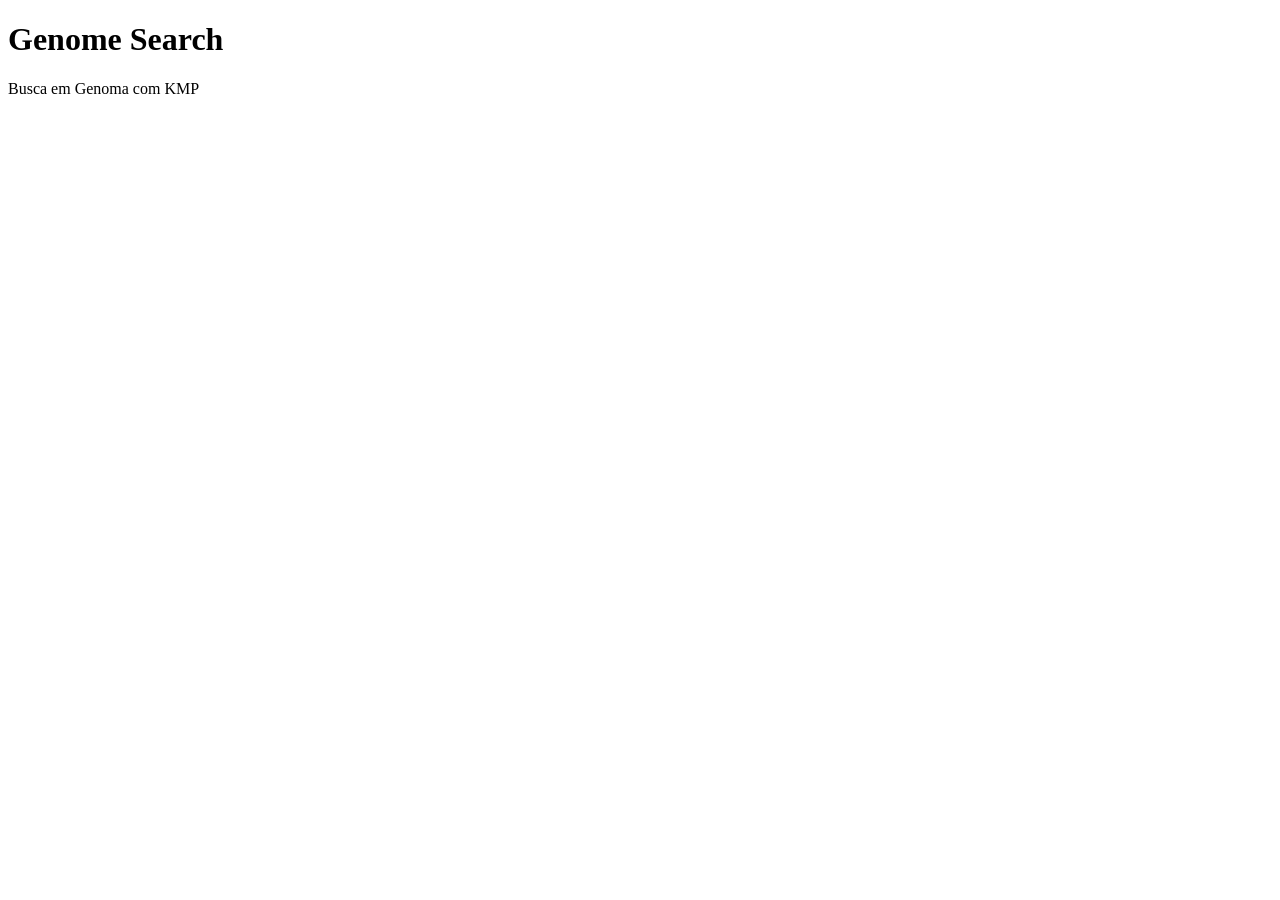
==== genome-search/index.html @ c391e7b1 "chore(project): add .gitignore and project structure - Add .gitignore with project-specific rules - " ====
<!DOCTYPE html>
<html lang="pt-BR">
<head>
    <meta charset="UTF-8">
    <meta name="viewport" content="width=device-width, initial-scale=1.0">
    <title>Genome Search - Busca em Genoma com KMP</title>
    <link rel="stylesheet" href="css/style.css">
</head>
<body>
    <!-- TODO: Implementar na Issue #4 (HTML) -->
    <h1>Genome Search</h1>
    <p>Busca em Genoma com KMP</p>

    <!-- Scripts -->
    <script src="js/utils.js"></script>
    <script src="js/kmp.js"></script>
    <script src="js/forca_bruta.js"></script>
    <script src="js/app.js"></script>
</body>
</html>
---- genome-search/css/style.css ----
/* Genome Search - Design System */

/* TODO: Implementar na Issue #3 (CSS) */
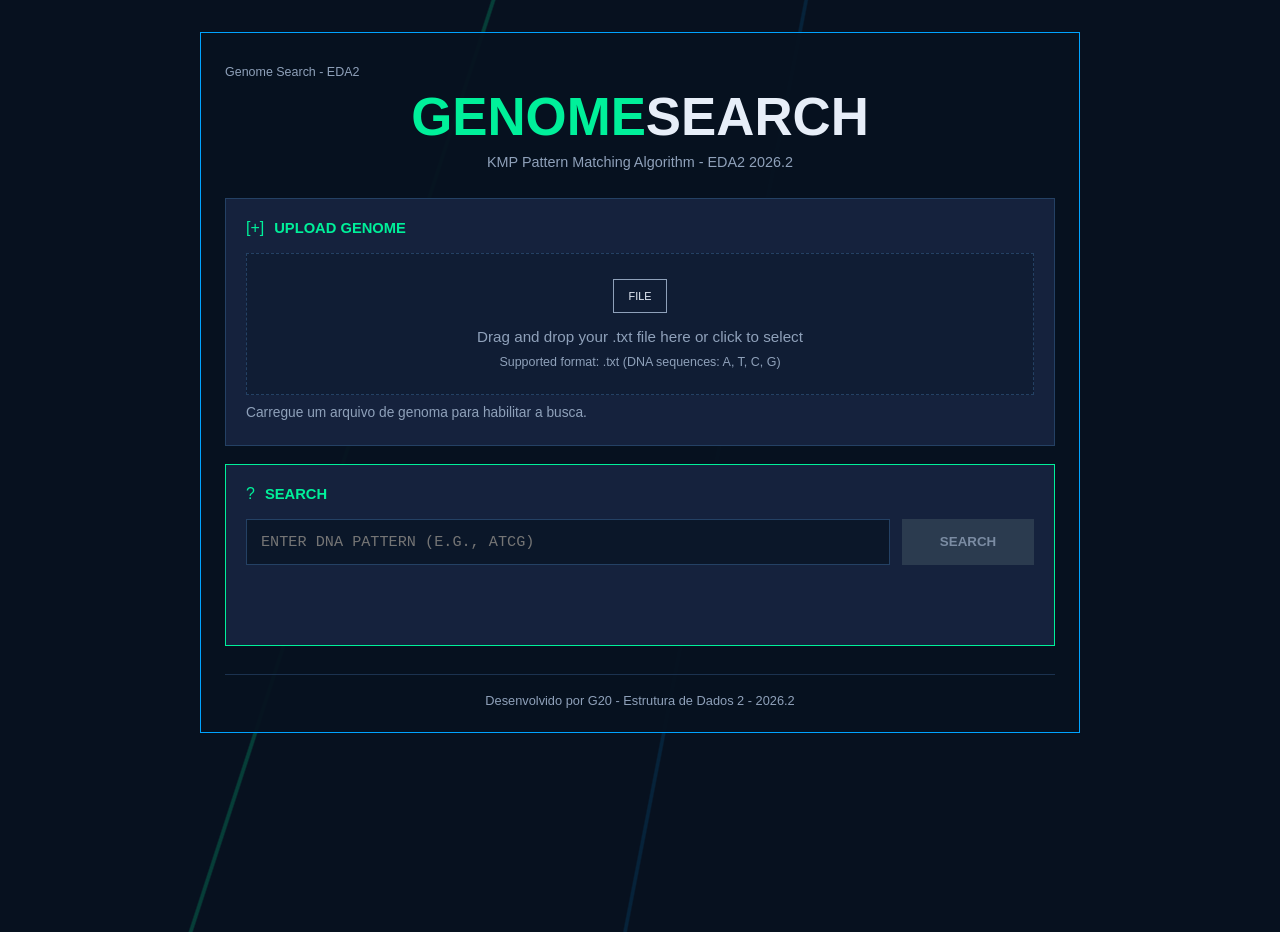
==== commit ded0277f: "feat: tela funcional do ciclo básico de pesquisa" ====
--- a/genome-search/index.html
+++ b/genome-search/index.html
@@ -7,9 +7,60 @@
     <link rel="stylesheet" href="css/style.css">
 </head>
 <body>
-    <!-- TODO: Implementar na Issue #4 (HTML) -->
-    <h1>Genome Search</h1>
-    <p>Busca em Genoma com KMP</p>
+    <main class="app-shell">
+        <header class="app-header">
+            <p class="eyebrow">Genome Search - EDA2</p>
+            <h1><span>Genome</span>Search</h1>
+            <p>KMP Pattern Matching Algorithm - EDA2 2026.2</p>
+        </header>
+
+        <section class="panel" aria-labelledby="upload-title">
+            <div class="section-title">
+                <span aria-hidden="true">[+]</span>
+                <h2 id="upload-title">Upload Genome</h2>
+            </div>
+
+            <label class="upload-zone" id="upload-zone" for="genome-file">
+                <input id="genome-file" type="file" accept=".txt,text/plain">
+                <span class="upload-icon" aria-hidden="true">FILE</span>
+                <strong>Drag and drop your .txt file here or click to select</strong>
+                <small>Supported format: .txt (DNA sequences: A, T, C, G)</small>
+            </label>
+
+            <div class="file-info is-hidden" id="file-info" aria-live="polite">
+                <span id="file-name"></span>
+                <span id="file-size"></span>
+            </div>
+            <p class="feedback" id="file-feedback" aria-live="polite"></p>
+        </section>
+
+        <section class="panel search-panel" aria-labelledby="search-title">
+            <div class="section-title">
+                <span aria-hidden="true">?</span>
+                <h2 id="search-title">Search</h2>
+            </div>
+
+            <form id="search-form" novalidate>
+                <div class="search-row">
+                    <label class="sr-only" for="pattern-input">DNA pattern</label>
+                    <input
+                        id="pattern-input"
+                        type="text"
+                        autocomplete="off"
+                        spellcheck="false"
+                        placeholder="Enter DNA pattern (e.g., ATCG)"
+                    >
+                    <button id="search-button" type="submit" disabled>Search</button>
+                </div>
+                <p class="feedback" id="pattern-feedback" aria-live="polite"></p>
+                <p class="feedback result" id="search-feedback" aria-live="polite"></p>
+            </form>
+        </section>
+
+        <footer class="app-footer">
+            Desenvolvido por G20 - Estrutura de Dados 2 - 2026.2
+        </footer>
+    </main>
 
     <!-- Scripts -->
     <script src="js/utils.js"></script>
--- a/genome-search/css/style.css
+++ b/genome-search/css/style.css
@@ -1,3 +1,262 @@
 /* Genome Search - Design System */
 
-/* TODO: Implementar na Issue #3 (CSS) */
+:root {
+    --bg: #07111f;
+    --panel: #15223d;
+    --panel-dark: #0b1729;
+    --line: #244164;
+    --accent: #00f09a;
+    --accent-2: #00a3ff;
+    --text: #e7eef8;
+    --muted: #8fa1ba;
+    --danger: #ff6680;
+    --success: #63f5b5;
+}
+
+* {
+    box-sizing: border-box;
+}
+
+body {
+    min-height: 100vh;
+    margin: 0;
+    color: var(--text);
+    background:
+        linear-gradient(108deg, transparent 0 31%, rgba(0, 240, 154, 0.2) 31.1% 31.25%, transparent 31.35%),
+        linear-gradient(101deg, transparent 0 55%, rgba(0, 163, 255, 0.12) 55.1% 55.25%, transparent 55.35%),
+        var(--bg);
+    font-family: Arial, Helvetica, sans-serif;
+}
+
+.app-shell {
+    width: min(880px, calc(100vw - 32px));
+    margin: 32px auto;
+    padding: 24px;
+    border: 1px solid var(--accent-2);
+    background: rgba(7, 17, 31, 0.94);
+}
+
+.app-header {
+    padding: 8px 0 28px;
+    text-align: center;
+}
+
+.eyebrow {
+    margin: 0 0 12px;
+    color: var(--muted);
+    font-size: 0.78rem;
+    text-align: left;
+}
+
+h1,
+h2,
+p {
+    margin: 0;
+}
+
+h1 {
+    font-size: clamp(2rem, 5vw, 3.3rem);
+    line-height: 1;
+    text-transform: uppercase;
+}
+
+h1 span {
+    color: var(--accent);
+}
+
+.app-header p:last-child {
+    margin-top: 10px;
+    color: var(--muted);
+    font-size: 0.9rem;
+}
+
+.panel {
+    padding: 20px;
+    border: 1px solid var(--line);
+    background: var(--panel);
+}
+
+.panel + .panel {
+    margin-top: 18px;
+}
+
+.search-panel {
+    border-color: var(--accent);
+}
+
+.section-title {
+    display: flex;
+    align-items: center;
+    gap: 10px;
+    margin-bottom: 16px;
+    color: var(--accent);
+    text-transform: uppercase;
+}
+
+.section-title h2 {
+    font-size: 0.92rem;
+    letter-spacing: 0;
+}
+
+.upload-zone {
+    display: grid;
+    min-height: 142px;
+    place-items: center;
+    padding: 24px;
+    border: 1px dashed var(--line);
+    background: rgba(11, 23, 41, 0.45);
+    color: var(--muted);
+    cursor: pointer;
+    text-align: center;
+    transition: border-color 160ms ease, background-color 160ms ease;
+}
+
+.upload-zone:hover,
+.upload-zone.is-dragging {
+    border-color: var(--accent-2);
+    background: rgba(0, 163, 255, 0.1);
+}
+
+.upload-zone input {
+    position: absolute;
+    inline-size: 1px;
+    block-size: 1px;
+    opacity: 0;
+    pointer-events: none;
+}
+
+.upload-icon {
+    display: grid;
+    width: 54px;
+    height: 34px;
+    place-items: center;
+    margin-bottom: 14px;
+    border: 1px solid var(--muted);
+    color: var(--text);
+    font-size: 0.68rem;
+}
+
+.upload-zone strong {
+    font-size: 0.95rem;
+    font-weight: 400;
+}
+
+.upload-zone small {
+    margin-top: 8px;
+    font-size: 0.78rem;
+}
+
+.file-info {
+    display: flex;
+    flex-wrap: wrap;
+    gap: 10px;
+    margin-top: 14px;
+    color: var(--success);
+    font-size: 0.9rem;
+}
+
+.file-info span {
+    padding: 7px 10px;
+    border: 1px solid rgba(99, 245, 181, 0.35);
+    background: rgba(99, 245, 181, 0.08);
+}
+
+.is-hidden {
+    display: none;
+}
+
+.search-row {
+    display: grid;
+    grid-template-columns: minmax(0, 1fr) 132px;
+    gap: 12px;
+}
+
+input[type="text"] {
+    width: 100%;
+    min-height: 46px;
+    padding: 0 14px;
+    border: 1px solid var(--line);
+    background: var(--panel-dark);
+    color: var(--text);
+    font-family: "Courier New", monospace;
+    font-size: 0.95rem;
+    text-transform: uppercase;
+    outline: none;
+}
+
+input[type="text"]:focus {
+    border-color: var(--accent-2);
+}
+
+button {
+    min-height: 46px;
+    border: 0;
+    background: var(--accent);
+    color: #03130d;
+    cursor: pointer;
+    font-weight: 700;
+    text-transform: uppercase;
+}
+
+button:disabled {
+    background: #2b3b4f;
+    color: #7b8ca3;
+    cursor: not-allowed;
+}
+
+.feedback {
+    min-height: 20px;
+    margin-top: 10px;
+    color: var(--muted);
+    font-size: 0.86rem;
+}
+
+.feedback.error {
+    color: var(--danger);
+}
+
+.feedback.success,
+.feedback.result {
+    color: var(--success);
+}
+
+.sr-only {
+    position: absolute;
+    width: 1px;
+    height: 1px;
+    padding: 0;
+    margin: -1px;
+    overflow: hidden;
+    clip: rect(0, 0, 0, 0);
+    white-space: nowrap;
+    border: 0;
+}
+
+.app-footer {
+    margin-top: 28px;
+    padding-top: 18px;
+    border-top: 1px solid rgba(36, 65, 100, 0.7);
+    color: var(--muted);
+    font-size: 0.8rem;
+    text-align: center;
+}
+
+@media (max-width: 640px) {
+    .app-shell {
+        width: min(100vw - 18px, 880px);
+        margin: 9px auto;
+        padding: 14px;
+    }
+
+    .panel {
+        padding: 16px;
+    }
+
+    .search-row {
+        grid-template-columns: 1fr;
+    }
+
+    button {
+        width: 100%;
+    }
+}
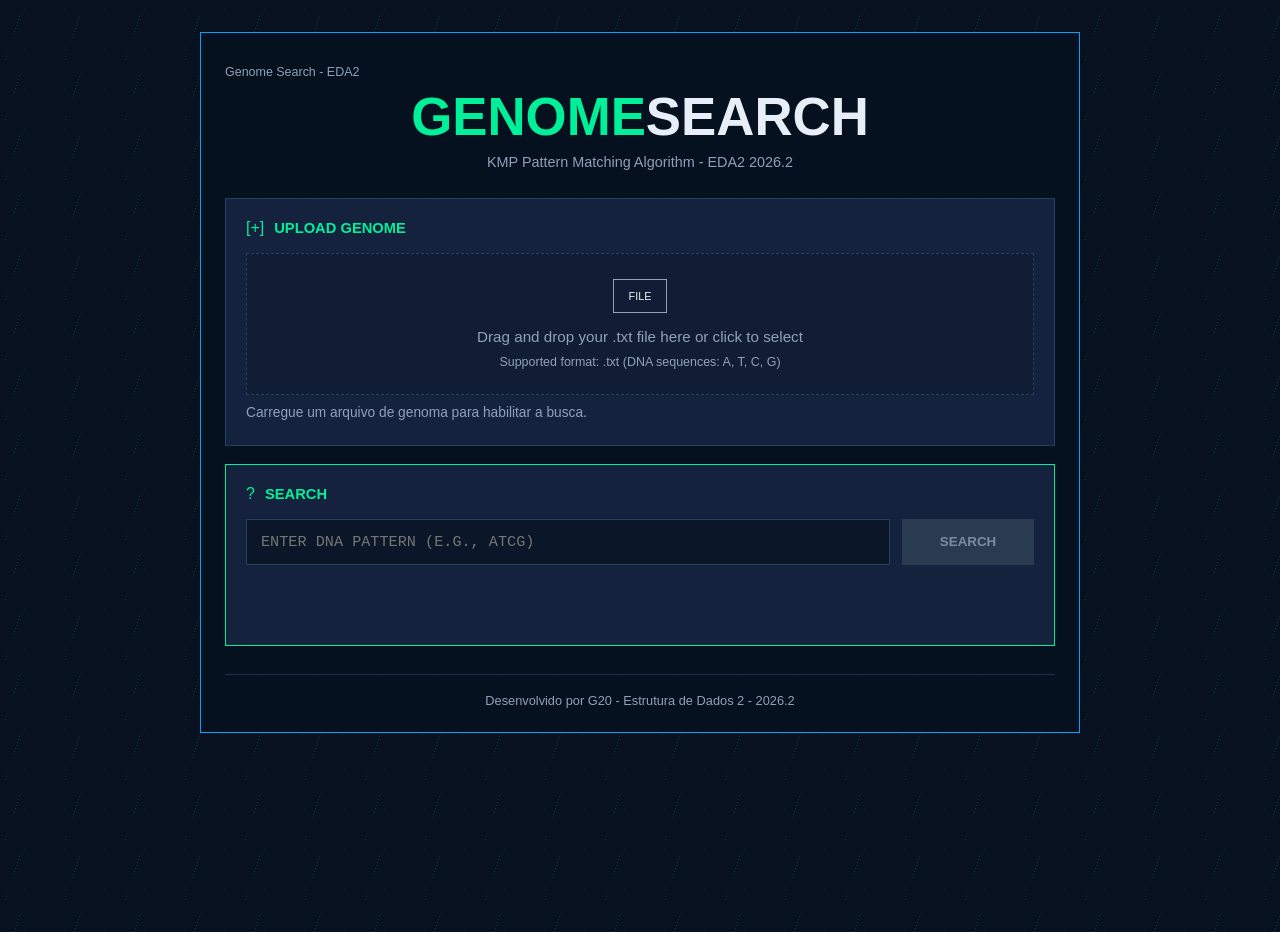
==== commit 7854a9aa: "feat(error-handling): add file validation, spinner, and async loading states (#17) - Validate .txt f" ====
--- a/genome-search/index.html
+++ b/genome-search/index.html
@@ -34,7 +34,10 @@
             <p class="feedback" id="file-feedback" aria-live="polite"></p>
         </section>
 
-        <section class="panel search-panel" aria-labelledby="search-title">
+        <section class="panel search-panel" id="search-panel" aria-labelledby="search-title">
+            <div class="loading-overlay" id="search-overlay" aria-live="polite">
+                <span class="spinner"></span> Buscando padrão no genoma...
+            </div>
             <div class="section-title">
                 <span aria-hidden="true">?</span>
                 <h2 id="search-title">Search</h2>
@@ -57,6 +60,64 @@
             </form>
         </section>
 
+        <section class="panel results-panel is-hidden" id="results-panel" aria-labelledby="results-title">
+            <div class="section-title">
+                <span aria-hidden="true">#</span>
+                <h2 id="results-title">Results</h2>
+            </div>
+
+            <div class="genome-view" id="genome-view" aria-label="Genome visualization"></div>
+            <p class="feedback" id="render-feedback" aria-live="polite"></p>
+
+            <div class="result-summary">
+                <span>Found: <strong id="match-total">0 matches</strong></span>
+                <span>Positions:</span>
+            </div>
+            <div class="positions-list" id="positions-list" aria-live="polite"></div>
+        </section>
+
+        <section class="panel performance-panel is-hidden" id="performance-panel" aria-labelledby="performance-title">
+            <div class="section-title">
+                <span aria-hidden="true">></span>
+                <h2 id="performance-title">Performance</h2>
+            </div>
+
+            <div class="perf-bars">
+                <div class="perf-row">
+                    <span>KMP</span>
+                    <div class="perf-track">
+                        <div class="perf-fill kmp" id="kmp-bar"></div>
+                    </div>
+                    <strong id="kmp-time">0.000 ms</strong>
+                </div>
+                <div class="perf-row">
+                    <span>Brute Force</span>
+                    <div class="perf-track">
+                        <div class="perf-fill brute" id="brute-bar"></div>
+                    </div>
+                    <strong id="brute-time">0.000 ms</strong>
+                </div>
+            </div>
+
+            <div class="perf-cards">
+                <article class="perf-card kmp-card">
+                    <h3>KMP Algorithm</h3>
+                    <span>Execution Time</span>
+                    <strong id="kmp-card-time">0.000 ms</strong>
+                </article>
+                <article class="perf-card brute-card">
+                    <h3>Brute Force</h3>
+                    <span>Execution Time</span>
+                    <strong id="brute-card-time">0.000 ms</strong>
+                </article>
+            </div>
+
+            <div class="speedup-card">
+                <strong id="speedup-value">0x faster</strong>
+                <span id="speedup-label">Run a search to compare both algorithms.</span>
+            </div>
+        </section>
+
         <footer class="app-footer">
             Desenvolvido por G20 - Estrutura de Dados 2 - 2026.2
         </footer>
--- a/genome-search/css/style.css
+++ b/genome-search/css/style.css
@@ -186,6 +186,7 @@
 
 input[type="text"]:focus {
     border-color: var(--accent-2);
+    box-shadow: 0 0 0 2px rgba(0, 163, 255, 0.25);
 }
 
 button {
@@ -196,6 +197,21 @@
     cursor: pointer;
     font-weight: 700;
     text-transform: uppercase;
+    transition: background-color 160ms ease, transform 100ms ease;
+}
+
+button:hover:not(:disabled) {
+    background: #00d488;
+    transform: translateY(-1px);
+}
+
+button:focus-visible {
+    outline: 2px solid var(--accent-2);
+    outline-offset: 2px;
+}
+
+button:active:not(:disabled) {
+    transform: translateY(0);
 }
 
 button:disabled {
@@ -218,6 +234,206 @@
 .feedback.success,
 .feedback.result {
     color: var(--success);
+}
+
+.results-panel,
+.performance-panel {
+    margin-top: 18px;
+}
+
+.genome-view {
+    min-height: 72px;
+    max-height: 220px;
+    overflow: auto;
+    padding: 16px;
+    border: 1px solid rgba(36, 65, 100, 0.8);
+    background: var(--panel-dark);
+    color: var(--text);
+    font-family: "Courier New", monospace;
+    font-size: 0.9rem;
+    line-height: 2;
+    word-break: break-all;
+}
+
+.base {
+    display: inline-grid;
+    min-width: 1.35em;
+    height: 1.65em;
+    place-items: center;
+    margin: 1px;
+    border: 1px solid transparent;
+}
+
+.base-a {
+    color: #5dff9a;
+}
+
+.base-t {
+    color: #ff6977;
+}
+
+.base-c {
+    color: #5fb4ff;
+}
+
+.base-g {
+    color: #ffd45f;
+}
+
+.base.match {
+    border-color: rgba(0, 240, 154, 0.75);
+    background: rgba(0, 240, 154, 0.22);
+    box-shadow: 0 0 12px rgba(0, 240, 154, 0.82);
+    color: #f5fff9;
+}
+
+.result-summary {
+    display: flex;
+    flex-wrap: wrap;
+    gap: 16px;
+    margin-top: 14px;
+    color: var(--muted);
+    font-size: 0.86rem;
+}
+
+.result-summary strong {
+    color: var(--accent);
+}
+
+.positions-list {
+    display: flex;
+    flex-wrap: wrap;
+    gap: 8px;
+    margin-top: 12px;
+}
+
+.position-pill {
+    min-width: 38px;
+    padding: 7px 9px;
+    border: 1px solid rgba(0, 240, 154, 0.6);
+    background: rgba(0, 240, 154, 0.08);
+    color: var(--success);
+    font-family: "Courier New", monospace;
+    font-size: 0.82rem;
+    text-align: center;
+}
+
+.empty-result {
+    color: var(--muted);
+    font-size: 0.9rem;
+}
+
+.perf-bars {
+    display: grid;
+    gap: 12px;
+}
+
+.perf-row {
+    display: grid;
+    grid-template-columns: 88px minmax(0, 1fr) 92px;
+    align-items: center;
+    gap: 12px;
+    color: var(--muted);
+    font-size: 0.82rem;
+}
+
+.perf-row strong {
+    color: var(--text);
+    font-family: "Courier New", monospace;
+    font-size: 0.78rem;
+    text-align: right;
+}
+
+.perf-track {
+    height: 22px;
+    overflow: hidden;
+    background: var(--panel-dark);
+}
+
+.perf-fill {
+    width: 0;
+    height: 100%;
+    transition: width 180ms ease;
+}
+
+.perf-fill.kmp {
+    background: var(--accent);
+}
+
+.perf-fill.brute {
+    background: #ffb31a;
+}
+
+.perf-cards {
+    display: grid;
+    grid-template-columns: repeat(2, minmax(0, 1fr));
+    gap: 16px;
+    margin-top: 22px;
+}
+
+.perf-card {
+    padding: 18px;
+    border: 1px solid var(--line);
+    background: rgba(11, 23, 41, 0.48);
+}
+
+.perf-card h3 {
+    margin: 0 0 10px;
+    font-size: 0.9rem;
+}
+
+.perf-card span {
+    display: block;
+    color: var(--muted);
+    font-size: 0.75rem;
+}
+
+.perf-card strong {
+    display: block;
+    margin-top: 5px;
+    font-family: "Courier New", monospace;
+    font-size: 1.35rem;
+}
+
+.kmp-card {
+    border-color: rgba(0, 240, 154, 0.6);
+}
+
+.kmp-card h3,
+.kmp-card strong {
+    color: var(--accent);
+}
+
+.brute-card {
+    border-color: rgba(255, 179, 26, 0.6);
+}
+
+.brute-card h3,
+.brute-card strong {
+    color: #ffb31a;
+}
+
+.speedup-card {
+    display: grid;
+    gap: 8px;
+    place-items: center;
+    margin-top: 20px;
+    padding: 24px;
+    border: 1px solid var(--accent);
+    background: rgba(0, 240, 154, 0.12);
+    text-align: center;
+}
+
+.speedup-card strong {
+    color: var(--accent);
+    font-size: clamp(1.7rem, 5vw, 3rem);
+    line-height: 1;
+    text-transform: uppercase;
+}
+
+.speedup-card span {
+    color: var(--muted);
+    font-size: 0.88rem;
 }
 
 .sr-only {
@@ -232,6 +448,64 @@
     border: 0;
 }
 
+/* ============================================================
+   SPINNER & LOADING STATES
+   ============================================================ */
+
+/* Rotating spinner */
+.spinner {
+    display: inline-block;
+    width: 18px;
+    height: 18px;
+    margin-right: 8px;
+    vertical-align: middle;
+    border: 2px solid rgba(0, 240, 154, 0.3);
+    border-top-color: var(--accent);
+    border-radius: 50%;
+    animation: spin 0.7s linear infinite;
+}
+
+@keyframes spin {
+    to { transform: rotate(360deg); }
+}
+
+/* Overlay during search — dims the search panel */
+.loading-overlay {
+    display: none;
+    position: absolute;
+    inset: 0;
+    background: rgba(7, 17, 31, 0.7);
+    z-index: 10;
+    place-items: center;
+    font-size: 0.9rem;
+    color: var(--accent);
+}
+
+.is-loading .loading-overlay {
+    display: grid;
+}
+
+/* Search panel needs positioning context for overlay */
+.search-panel {
+    position: relative;
+}
+
+/* Global loading state — dims search area */
+body.is-loading .search-panel {
+    pointer-events: none;
+    opacity: 0.7;
+}
+
+body.is-loading .upload-zone {
+    pointer-events: none;
+    opacity: 0.5;
+}
+
+/* Warning feedback style */
+.feedback.warning {
+    color: #ffb31a;
+}
+
 .app-footer {
     margin-top: 28px;
     padding-top: 18px;
@@ -239,6 +513,58 @@
     color: var(--muted);
     font-size: 0.8rem;
     text-align: center;
+}
+
+/* ============================================================
+   ANIMAÇÕES
+   ============================================================ */
+
+/* DNA helix background - movimento sutil nas linhas diagonais */
+@keyframes dna-shift {
+    0% { background-position: 0 0, 0 0; }
+    100% { background-position: 60px 0, -40px 0; }
+}
+
+body {
+    animation: dna-shift 12s linear infinite;
+    background-size: 60px 60px, 40px 40px;
+}
+
+/* Pulse no genoma quando há matches */
+@keyframes pulse-glow {
+    0%, 100% { box-shadow: 0 0 8px rgba(0, 240, 154, 0.5); }
+    50% { box-shadow: 0 0 20px rgba(0, 240, 154, 0.9); }
+}
+
+.base.match {
+    animation: pulse-glow 2s ease-in-out infinite;
+}
+
+/* Slide-in para painéis de resultados */
+@keyframes slide-in {
+    from {
+        opacity: 0;
+        transform: translateY(12px);
+    }
+    to {
+        opacity: 1;
+        transform: translateY(0);
+    }
+}
+
+.results-panel,
+.performance-panel {
+    animation: slide-in 300ms ease-out;
+}
+
+/* Speedup card pulse */
+@keyframes speedup-pulse {
+    0%, 100% { border-color: var(--accent); }
+    50% { border-color: var(--accent-2); }
+}
+
+.speedup-card {
+    animation: speedup-pulse 3s ease-in-out infinite;
 }
 
 @media (max-width: 640px) {
@@ -256,6 +582,15 @@
         grid-template-columns: 1fr;
     }
 
+    .perf-row,
+    .perf-cards {
+        grid-template-columns: 1fr;
+    }
+
+    .perf-row strong {
+        text-align: left;
+    }
+
     button {
         width: 100%;
     }
